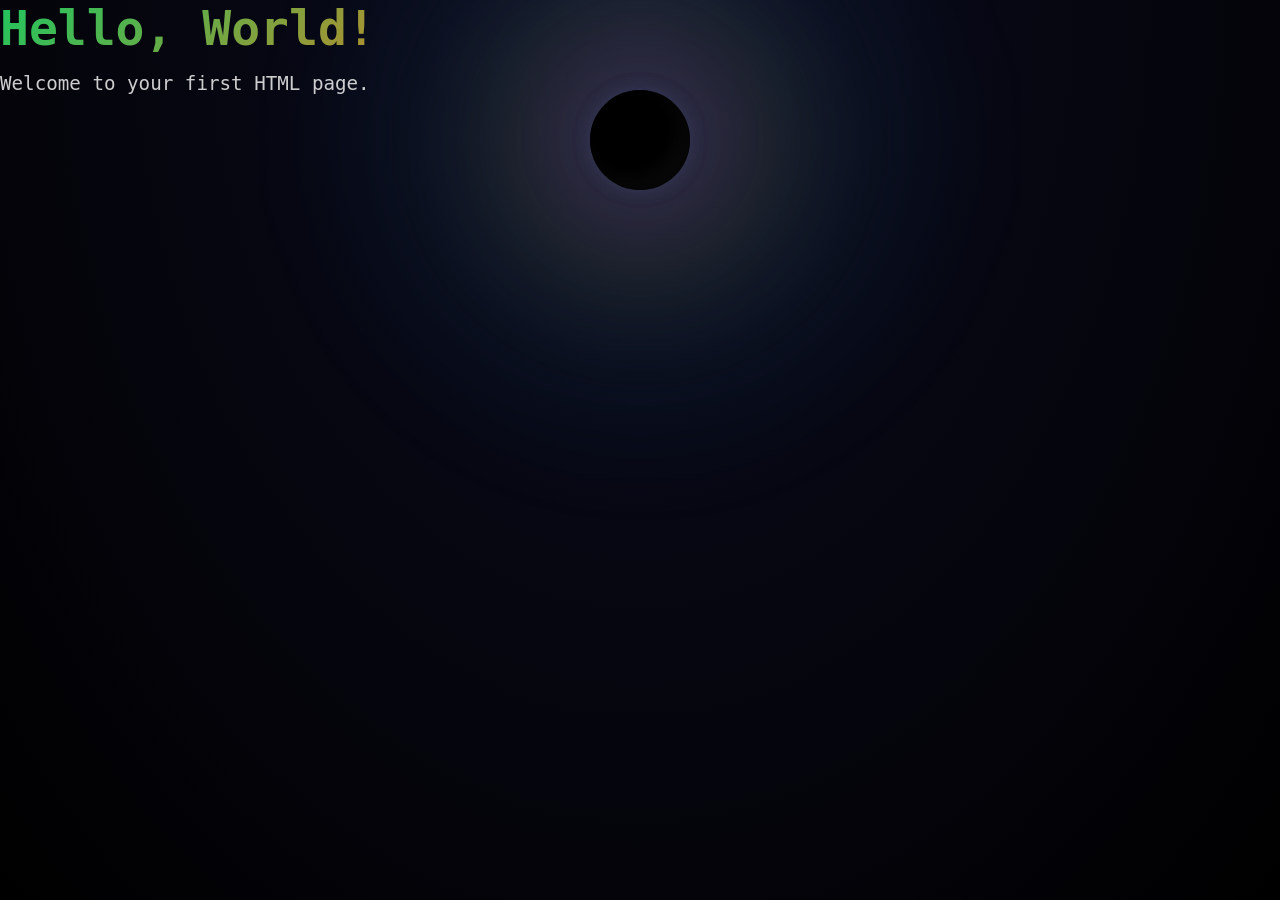
==== hello-world.html @ c0179c2c "feat(background): v1" ====
<!doctype html>
<html lang="en">
  <head>
    <meta charset="UTF-8" />
    <meta name="viewport" content="width=device-width, initial-scale=1.0" />
    <link rel="stylesheet" href="index.css" />
    <title>Hello World</title>
  </head>
  <body>
    <div class="cosmos-background">
      <div class="black-hole-moon-placeholder moon-position"></div>
      <div class="black-hole-moon moon-position"></div>
    </div>

    <div>
      <h1 class="hello-world">Hello, World!</h1>
      <p class="welcome-message">Welcome to your first HTML page.</p>
    </div>
  </body>
</html>
---- index.css ----
:root {
  --moon-size: 100px;
  --moon-position-top: 10%;
  --moon-position-left: 50%;
}

* {
  margin: 0;
  padding: 0;
  box-sizing: border-box;
}

body {
  min-height: 100vh;
  background: #000;
  color: #fff;
  font-family: monospace;
  overflow: hidden;
}

.cosmos-background {
  position: fixed;
  inset: 0;
  width: 100%;
  height: 100%;
  background: radial-gradient(ellipse at top, #0c0c20 0%, #000000 100%);
  z-index: -1;
}

.moon-position {
  position: absolute;
  top: var(--moon-position-top);
  left: var(--moon-position-left);
}

.black-hole-moon {
  transform: translateX(-50%);
  width: var(--moon-size);
  height: var(--moon-size);
  border-radius: 50%;
  /* Pure black as requested */
  background: #000;
  box-shadow:
    /* Inner shadow for depth */
    inset 0 0 30px rgba(0, 0, 0, 0.9),
    inset -10px -10px 20px rgba(255, 255, 255, 0.05),
    /* Event horizon glow */ 0 0 15px 2px rgba(50, 50, 80, 0.4);
  z-index: 2;
}

.black-hole-moon-placeholder {
  transform: translateX(-50%);
  width: var(--moon-size);
  height: var(--moon-size);
  border-radius: 50%;
  /* Pure black as requested */
  background: #000;
  box-shadow:
    /* Inner shadow for depth */
    inset 0 0 30px rgba(0, 0, 0, 0.9),
    inset -10px -10px 20px rgba(255, 255, 255, 0.05),
    /* Event horizon glow */ 0 0 15px 2px rgba(50, 50, 80, 0.4);
  position: relative;
  z-index: 2;
}

/* Aurora radiance effect - multiple layers for dispersed light */
.black-hole-moon-placeholder::before,
.black-hole-moon-placeholder::after {
  content: "";
  position: absolute;
  top: 50%;
  left: 50%;
  transform: translate(-50%, -50%);
  border-radius: 50%;
  pointer-events: none;
  z-index: -1; /* This ensures they stay BEHIND the black hole */
}

/* First radiance layer - green and pink aurora */
.black-hole-moon-placeholder::before {
  width: 400%;
  height: 400%;
  background: radial-gradient(
    ellipse at center,
    rgba(34, 197, 94, 0.25) 0%,
    rgba(168, 85, 247, 0.2) 15%,
    rgba(236, 72, 153, 0.15) 30%,
    rgba(34, 197, 94, 0.1) 45%,
    transparent 70%
  );
  animation: aurora-pulse 12s ease-in-out infinite;
  filter: blur(40px);
}

/* Second radiance layer - blue and cyan dispersed light */
.black-hole-moon-placeholder::after {
  width: 600%;
  height: 600%;
  background: radial-gradient(
    circle at center,
    rgba(59, 130, 246, 0.15) 0%,
    rgba(34, 197, 94, 0.12) 20%,
    rgba(236, 72, 153, 0.1) 35%,
    rgba(6, 182, 212, 0.08) 50%,
    transparent 75%
  );
  animation: aurora-disperse 20s ease-in-out infinite;
  filter: blur(60px);
}

/* Slow pulsing aurora animation */
@keyframes aurora-pulse {
  0%,
  100% {
    opacity: 0.6;
    transform: translate(-50%, -50%) scale(1) rotate(0deg);
  }
  33% {
    opacity: 0.8;
    transform: translate(-50%, -50%) scale(1.1) rotate(120deg);
  }
  66% {
    opacity: 0.7;
    transform: translate(-50%, -50%) scale(0.95) rotate(240deg);
  }
}

/* Very slow dispersing effect */
@keyframes aurora-disperse {
  0%,
  100% {
    opacity: 0.4;
    transform: translate(-50%, -50%) scale(1) rotate(0deg);
  }
  25% {
    opacity: 0.6;
    transform: translate(-48%, -52%) scale(1.15) rotate(-90deg);
  }
  50% {
    opacity: 0.5;
    transform: translate(-52%, -48%) scale(1.05) rotate(-180deg);
  }
  75% {
    opacity: 0.55;
    transform: translate(-50%, -50%) scale(1.2) rotate(-270deg);
  }
}

.content {
  position: relative;
  z-index: 1;
  padding: 60vh 2rem 2rem;
  text-align: center;
}

h1 {
  font-size: 3rem;
  margin-bottom: 1rem;
  background: linear-gradient(135deg, #22c55e, #f97316, #ec4899);
  -webkit-background-clip: text;
  -webkit-text-fill-color: transparent;
  background-clip: text;
  animation: shimmer 3s ease-in-out infinite;
}

p {
  font-size: 1.2rem;
  color: rgba(255, 255, 255, 0.8);
}
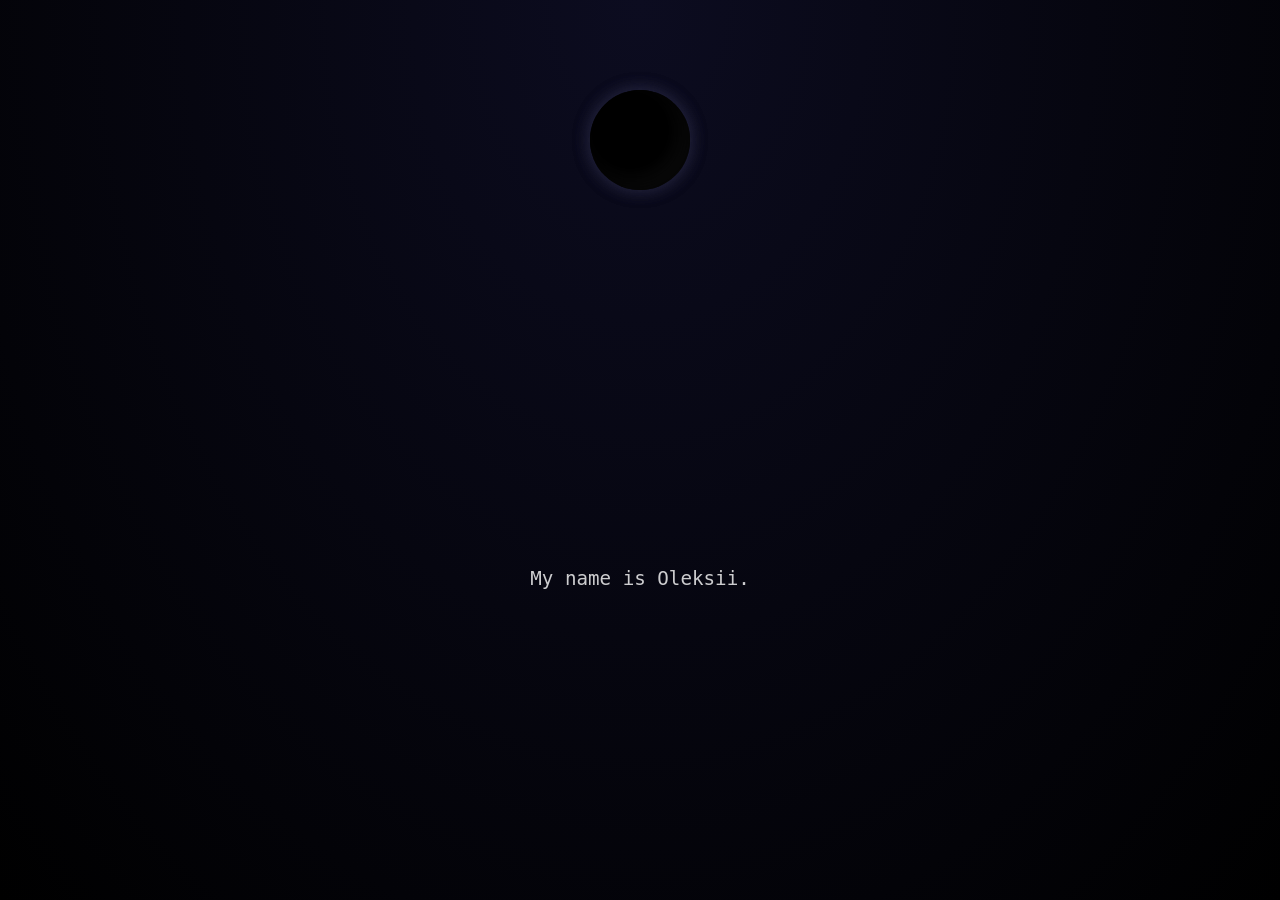
==== commit f75c32e6: "feat(html): add greeting text" ====
--- a/hello-world.html
+++ b/hello-world.html
@@ -12,9 +12,9 @@
       <div class="black-hole-moon moon-position"></div>
     </div>
 
-    <div>
+    <div class="content">
       <h1 class="hello-world">Hello, World!</h1>
-      <p class="welcome-message">Welcome to your first HTML page.</p>
+      <p class="welcome-message">My name is Oleksii.<br /></p>
     </div>
   </body>
 </html>
--- a/index.css
+++ b/index.css
@@ -38,13 +38,11 @@
   width: var(--moon-size);
   height: var(--moon-size);
   border-radius: 50%;
-  /* Pure black as requested */
   background: #000;
   box-shadow:
-    /* Inner shadow for depth */
     inset 0 0 30px rgba(0, 0, 0, 0.9),
     inset -10px -10px 20px rgba(255, 255, 255, 0.05),
-    /* Event horizon glow */ 0 0 15px 2px rgba(50, 50, 80, 0.4);
+    0 0 15px 2px rgba(50, 50, 80, 0.4);
   z-index: 2;
 }
 
@@ -53,111 +51,30 @@
   width: var(--moon-size);
   height: var(--moon-size);
   border-radius: 50%;
-  /* Pure black as requested */
   background: #000;
   box-shadow:
-    /* Inner shadow for depth */
     inset 0 0 30px rgba(0, 0, 0, 0.9),
     inset -10px -10px 20px rgba(255, 255, 255, 0.05),
-    /* Event horizon glow */ 0 0 15px 2px rgba(50, 50, 80, 0.4);
+    0 0 15px 2px rgba(50, 50, 80, 0.4);
   position: relative;
   z-index: 2;
-}
-
-/* Aurora radiance effect - multiple layers for dispersed light */
-.black-hole-moon-placeholder::before,
-.black-hole-moon-placeholder::after {
-  content: "";
-  position: absolute;
-  top: 50%;
-  left: 50%;
-  transform: translate(-50%, -50%);
-  border-radius: 50%;
-  pointer-events: none;
-  z-index: -1; /* This ensures they stay BEHIND the black hole */
-}
-
-/* First radiance layer - green and pink aurora */
-.black-hole-moon-placeholder::before {
-  width: 400%;
-  height: 400%;
-  background: radial-gradient(
-    ellipse at center,
-    rgba(34, 197, 94, 0.25) 0%,
-    rgba(168, 85, 247, 0.2) 15%,
-    rgba(236, 72, 153, 0.15) 30%,
-    rgba(34, 197, 94, 0.1) 45%,
-    transparent 70%
-  );
-  animation: aurora-pulse 12s ease-in-out infinite;
-  filter: blur(40px);
-}
-
-/* Second radiance layer - blue and cyan dispersed light */
-.black-hole-moon-placeholder::after {
-  width: 600%;
-  height: 600%;
-  background: radial-gradient(
-    circle at center,
-    rgba(59, 130, 246, 0.15) 0%,
-    rgba(34, 197, 94, 0.12) 20%,
-    rgba(236, 72, 153, 0.1) 35%,
-    rgba(6, 182, 212, 0.08) 50%,
-    transparent 75%
-  );
-  animation: aurora-disperse 20s ease-in-out infinite;
-  filter: blur(60px);
-}
-
-/* Slow pulsing aurora animation */
-@keyframes aurora-pulse {
-  0%,
-  100% {
-    opacity: 0.6;
-    transform: translate(-50%, -50%) scale(1) rotate(0deg);
-  }
-  33% {
-    opacity: 0.8;
-    transform: translate(-50%, -50%) scale(1.1) rotate(120deg);
-  }
-  66% {
-    opacity: 0.7;
-    transform: translate(-50%, -50%) scale(0.95) rotate(240deg);
-  }
-}
-
-/* Very slow dispersing effect */
-@keyframes aurora-disperse {
-  0%,
-  100% {
-    opacity: 0.4;
-    transform: translate(-50%, -50%) scale(1) rotate(0deg);
-  }
-  25% {
-    opacity: 0.6;
-    transform: translate(-48%, -52%) scale(1.15) rotate(-90deg);
-  }
-  50% {
-    opacity: 0.5;
-    transform: translate(-52%, -48%) scale(1.05) rotate(-180deg);
-  }
-  75% {
-    opacity: 0.55;
-    transform: translate(-50%, -50%) scale(1.2) rotate(-270deg);
-  }
 }
 
 .content {
   position: relative;
   z-index: 1;
-  padding: 60vh 2rem 2rem;
+  padding: 55vh 2rem 2rem;
   text-align: center;
+  display: flex;
+  flex-direction: column;
+  align-items: center;
 }
 
 h1 {
   font-size: 3rem;
   margin-bottom: 1rem;
-  background: linear-gradient(135deg, #22c55e, #f97316, #ec4899);
+  width: max-content;
+  background: linear-gradient(135deg, #22c55e);
   -webkit-background-clip: text;
   -webkit-text-fill-color: transparent;
   background-clip: text;
@@ -167,4 +84,5 @@
 p {
   font-size: 1.2rem;
   color: rgba(255, 255, 255, 0.8);
+  margin-bottom: 1rem;
 }
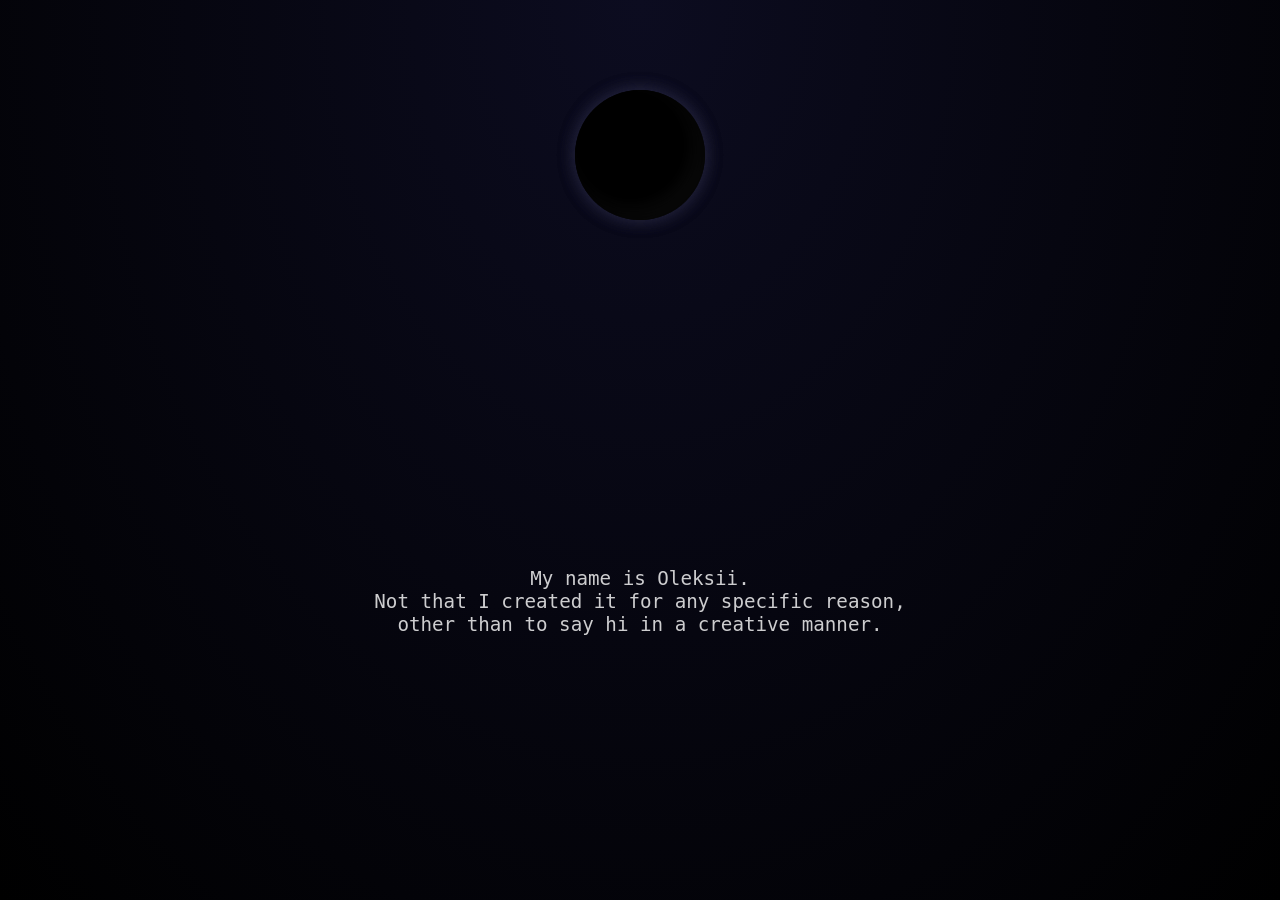
==== commit f18b032a: "feat(html): extend greeting" ====
--- a/hello-world.html
+++ b/hello-world.html
@@ -14,7 +14,10 @@
 
     <div class="content">
       <h1 class="hello-world">Hello, World!</h1>
-      <p class="welcome-message">My name is Oleksii.<br /></p>
+      <p class="welcome-message">
+        My name is Oleksii.<br />Not that I created it for any specific reason,
+        <br />other than to say hi in a creative manner.
+      </p>
     </div>
   </body>
 </html>
--- a/index.css
+++ b/index.css
@@ -1,5 +1,5 @@
 :root {
-  --moon-size: 100px;
+  --moon-size: 130px;
   --moon-position-top: 10%;
   --moon-position-left: 50%;
 }
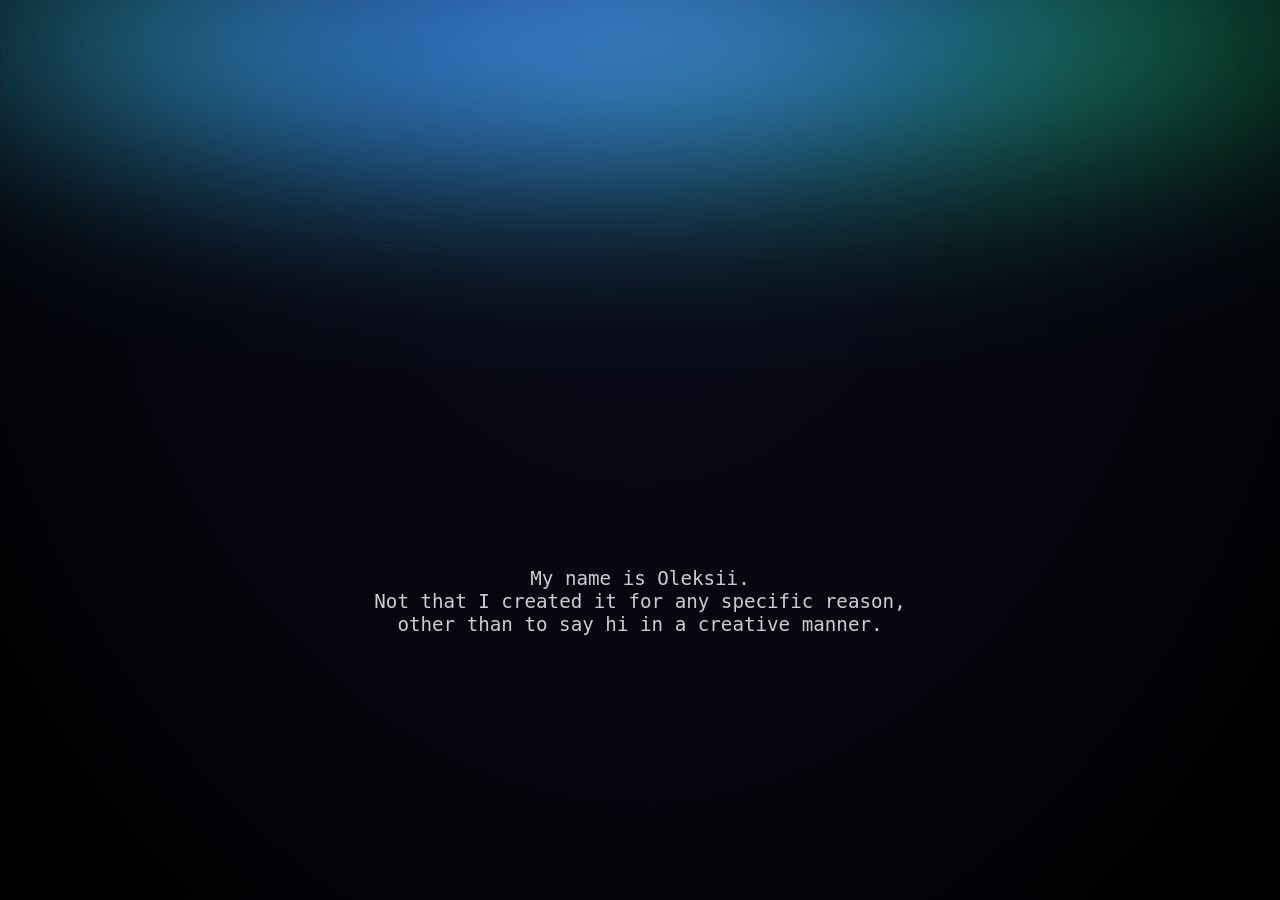
==== commit 94f40d52: "feat(moon): remove completely" ====
--- a/hello-world.html
+++ b/hello-world.html
@@ -8,8 +8,7 @@
   </head>
   <body>
     <div class="cosmos-background">
-      <div class="black-hole-moon-placeholder moon-position"></div>
-      <div class="black-hole-moon moon-position"></div>
+      <!-- <div class="black-hole-moon moon-position"></div> -->
     </div>
 
     <div class="content">
--- a/index.css
+++ b/index.css
@@ -27,10 +27,105 @@
   z-index: -1;
 }
 
+/* Aurora layers */
+.cosmos-background::before,
+.cosmos-background::after {
+  content: "";
+  position: absolute;
+  top: -10%;
+  left: -10%;
+  width: 120%;
+  height: 60%;
+  mix-blend-mode: screen;
+  filter: blur(80px);
+  pointer-events: none;
+}
+
+/* First aurora layer - subtle green with blue */
+.cosmos-background::before {
+  background:
+    radial-gradient(
+      ellipse 80% 60% at 50% 20%,
+      rgba(59, 130, 246, 0.5) 0%,
+      rgba(37, 99, 235, 0.35) 20%,
+      rgba(16, 185, 129, 0.2) 40%,
+      transparent 70%
+    ),
+    radial-gradient(
+      ellipse 60% 50% at 30% 25%,
+      rgba(37, 99, 235, 0.4) 0%,
+      rgba(59, 130, 246, 0.25) 30%,
+      transparent 60%
+    ),
+    radial-gradient(
+      ellipse 60% 50% at 70% 25%,
+      rgba(16, 185, 129, 0.25) 0%,
+      rgba(34, 197, 94, 0.15) 30%,
+      transparent 60%
+    );
+  animation: aurora-wave-1 20s ease-in-out infinite alternate;
+}
+
+/* Second aurora layer - blue dominant with hints of green */
+.cosmos-background::after {
+  background:
+    radial-gradient(
+      ellipse 75% 55% at 50% 22%,
+      rgba(59, 130, 246, 0.45) 0%,
+      rgba(37, 99, 235, 0.3) 25%,
+      rgba(16, 185, 129, 0.15) 45%,
+      transparent 75%
+    ),
+    radial-gradient(
+      ellipse 55% 45% at 40% 28%,
+      rgba(37, 99, 235, 0.35) 0%,
+      rgba(59, 130, 246, 0.25) 35%,
+      transparent 65%
+    ),
+    radial-gradient(
+      ellipse 55% 45% at 60% 28%,
+      rgba(16, 185, 129, 0.2) 0%,
+      rgba(34, 197, 94, 0.12) 35%,
+      transparent 65%
+    );
+  animation: aurora-wave-2 25s ease-in-out infinite alternate-reverse;
+}
+
+@keyframes aurora-wave-1 {
+  0% {
+    transform: translateX(0%) translateY(0%) scale(1) rotate(0deg);
+    opacity: 0.7;
+  }
+  50% {
+    transform: translateX(-1%) translateY(-0.5%) scale(1.01) rotate(-0.3deg);
+    opacity: 0.75;
+  }
+  100% {
+    transform: translateX(1%) translateY(-1%) scale(0.99) rotate(0.3deg);
+    opacity: 0.7;
+  }
+}
+
+@keyframes aurora-wave-2 {
+  0% {
+    transform: translateX(0%) translateY(0%) scale(1) rotate(0deg);
+    opacity: 0.75;
+  }
+  50% {
+    transform: translateX(1.5%) translateY(-0.8%) scale(1.015) rotate(0.4deg);
+    opacity: 0.8;
+  }
+  100% {
+    transform: translateX(-1.5%) translateY(-0.5%) scale(0.985) rotate(-0.4deg);
+    opacity: 0.75;
+  }
+}
+
 .moon-position {
   position: absolute;
   top: var(--moon-position-top);
   left: var(--moon-position-left);
+  z-index: 10;
 }
 
 .black-hole-moon {
@@ -43,6 +138,7 @@
     inset 0 0 30px rgba(0, 0, 0, 0.9),
     inset -10px -10px 20px rgba(255, 255, 255, 0.05),
     0 0 15px 2px rgba(50, 50, 80, 0.4);
+  position: relative;
   z-index: 2;
 }
 
@@ -57,7 +153,7 @@
     inset -10px -10px 20px rgba(255, 255, 255, 0.05),
     0 0 15px 2px rgba(50, 50, 80, 0.4);
   position: relative;
-  z-index: 2;
+  z-index: 1;
 }
 
 .content {
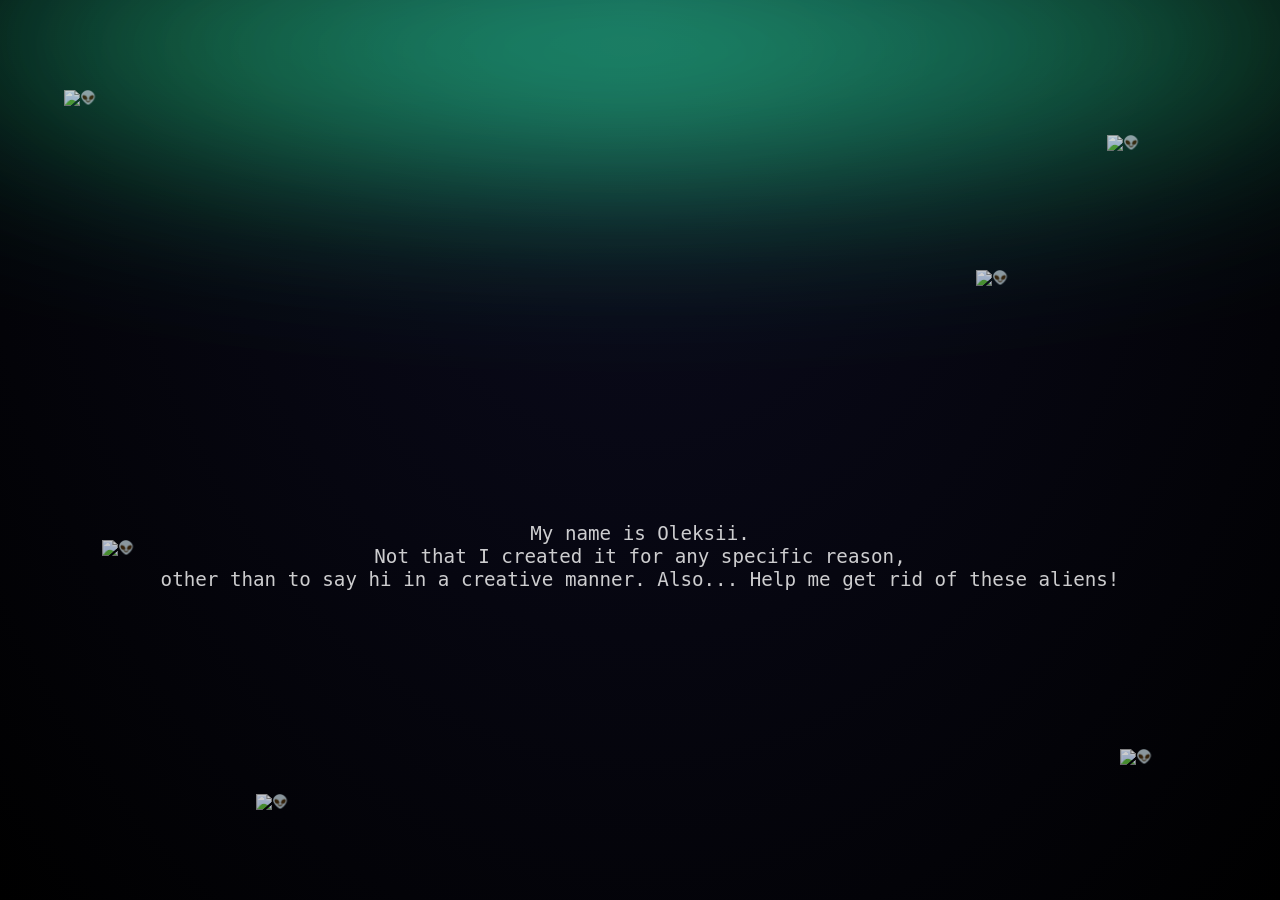
==== commit c319906d: "feat(alien): add explodable aliens" ====
--- a/hello-world.html
+++ b/hello-world.html
@@ -5,18 +5,116 @@
     <meta name="viewport" content="width=device-width, initial-scale=1.0" />
     <link rel="stylesheet" href="index.css" />
     <title>Hello World</title>
+    <style>
+      .alien-sticker {
+        position: fixed;
+        pointer-events: auto;
+        z-index: 1000;
+        animation: float 6s ease-in-out infinite;
+        opacity: 0.8;
+        cursor: pointer;
+        transition: transform 0.1s;
+      }
+
+      .alien-sticker:hover {
+        transform: scale(1.1);
+      }
+
+      @keyframes float {
+        0%,
+        100% {
+          transform: translateY(0px) rotate(0deg);
+        }
+        50% {
+          transform: translateY(-20px) rotate(5deg);
+        }
+      }
+
+      .alien-sticker:nth-child(odd) {
+        animation-direction: alternate-reverse;
+      }
+
+      @keyframes explode {
+        0% {
+          transform: scale(1) rotate(0deg);
+          opacity: 1;
+        }
+        50% {
+          transform: scale(1.5) rotate(180deg);
+          opacity: 0.5;
+        }
+        100% {
+          transform: scale(0) rotate(360deg);
+          opacity: 0;
+        }
+      }
+
+      .exploding {
+        animation: explode 0.5s ease-out forwards !important;
+      }
+    </style>
   </head>
   <body>
     <div class="cosmos-background">
       <!-- <div class="black-hole-moon moon-position"></div> -->
     </div>
 
+    <!-- Alien Stickers -->
+    <img
+      src="https://openmoji.org/data/color/svg/1F47D.svg"
+      class="alien-sticker"
+      style="top: 10%; left: 5%; width: 60px"
+      alt="👽"
+    />
+    <img
+      src="https://openmoji.org/data/color/svg/1F47D.svg"
+      class="alien-sticker"
+      style="top: 15%; right: 10%; width: 45px; animation-delay: 1s"
+      alt="👽"
+    />
+    <img
+      src="https://openmoji.org/data/color/svg/1F47D.svg"
+      class="alien-sticker"
+      style="top: 60%; left: 8%; width: 50px; animation-delay: 2s"
+      alt="👽"
+    />
+    <img
+      src="https://openmoji.org/data/color/svg/1F47D.svg"
+      class="alien-sticker"
+      style="top: 30%; right: 20%; width: 48px; animation-delay: 2.5s"
+      alt="👽"
+    />
+    <img
+      src="https://openmoji.org/data/color/svg/1F47D.svg"
+      class="alien-sticker"
+      style="bottom: 10%; left: 20%; width: 52px; animation-delay: 3s"
+      alt="👽"
+    />
+    <img
+      src="https://openmoji.org/data/color/svg/1F47D.svg"
+      class="alien-sticker"
+      style="bottom: 15%; right: 8%; width: 58px; animation-delay: 0.8s"
+      alt="👽"
+    />
+
     <div class="content">
       <h1 class="hello-world">Hello, World!</h1>
       <p class="welcome-message">
         My name is Oleksii.<br />Not that I created it for any specific reason,
-        <br />other than to say hi in a creative manner.
+        <br />other than to say hi in a creative manner. Also... Help me get rid
+        of these aliens!
       </p>
     </div>
+
+    <script>
+      document.querySelectorAll(".alien-sticker").forEach((alien) => {
+        alien.addEventListener("click", function () {
+          this.classList.add("exploding");
+          setTimeout(() => {
+            this.remove();
+          }, 500);
+        });
+      });
+    </script>
   </body>
 </html>
--- a/index.css
+++ b/index.css
@@ -41,83 +41,73 @@
   pointer-events: none;
 }
 
-/* First aurora layer - subtle green with blue */
+/* First aurora layer - soft green */
 .cosmos-background::before {
   background:
     radial-gradient(
       ellipse 80% 60% at 50% 20%,
-      rgba(59, 130, 246, 0.5) 0%,
-      rgba(37, 99, 235, 0.35) 20%,
-      rgba(16, 185, 129, 0.2) 40%,
+      rgba(16, 185, 129, 0.28) 0%,
+      rgba(16, 185, 129, 0.2) 20%,
+      rgba(34, 197, 94, 0.15) 40%,
       transparent 70%
     ),
     radial-gradient(
       ellipse 60% 50% at 30% 25%,
-      rgba(37, 99, 235, 0.4) 0%,
-      rgba(59, 130, 246, 0.25) 30%,
+      rgba(34, 197, 94, 0.25) 0%,
+      rgba(16, 185, 129, 0.18) 30%,
       transparent 60%
     ),
     radial-gradient(
       ellipse 60% 50% at 70% 25%,
-      rgba(16, 185, 129, 0.25) 0%,
+      rgba(16, 185, 129, 0.22) 0%,
       rgba(34, 197, 94, 0.15) 30%,
       transparent 60%
     );
-  animation: aurora-wave-1 20s ease-in-out infinite alternate;
+  animation: aurora-breathe-1 8s ease-in-out infinite;
 }
 
-/* Second aurora layer - blue dominant with hints of green */
+/* Second aurora layer - soft emerald green */
 .cosmos-background::after {
   background:
     radial-gradient(
       ellipse 75% 55% at 50% 22%,
-      rgba(59, 130, 246, 0.45) 0%,
-      rgba(37, 99, 235, 0.3) 25%,
-      rgba(16, 185, 129, 0.15) 45%,
+      rgba(34, 197, 94, 0.26) 0%,
+      rgba(16, 185, 129, 0.2) 25%,
+      rgba(5, 150, 105, 0.14) 45%,
       transparent 75%
     ),
     radial-gradient(
       ellipse 55% 45% at 40% 28%,
-      rgba(37, 99, 235, 0.35) 0%,
-      rgba(59, 130, 246, 0.25) 35%,
+      rgba(16, 185, 129, 0.22) 0%,
+      rgba(34, 197, 94, 0.16) 35%,
       transparent 65%
     ),
     radial-gradient(
       ellipse 55% 45% at 60% 28%,
-      rgba(16, 185, 129, 0.2) 0%,
-      rgba(34, 197, 94, 0.12) 35%,
+      rgba(5, 150, 105, 0.2) 0%,
+      rgba(16, 185, 129, 0.14) 35%,
       transparent 65%
     );
-  animation: aurora-wave-2 25s ease-in-out infinite alternate-reverse;
+  animation: aurora-breathe-2 10s ease-in-out infinite;
 }
 
-@keyframes aurora-wave-1 {
-  0% {
-    transform: translateX(0%) translateY(0%) scale(1) rotate(0deg);
-    opacity: 0.7;
+@keyframes aurora-breathe-1 {
+  0%,
+  100% {
+    opacity: 0.6;
   }
   50% {
-    transform: translateX(-1%) translateY(-0.5%) scale(1.01) rotate(-0.3deg);
-    opacity: 0.75;
-  }
-  100% {
-    transform: translateX(1%) translateY(-1%) scale(0.99) rotate(0.3deg);
-    opacity: 0.7;
+    opacity: 0.85;
   }
 }
 
-@keyframes aurora-wave-2 {
-  0% {
-    transform: translateX(0%) translateY(0%) scale(1) rotate(0deg);
-    opacity: 0.75;
+@keyframes aurora-breathe-2 {
+  0%,
+  100% {
+    opacity: 0.65;
   }
   50% {
-    transform: translateX(1.5%) translateY(-0.8%) scale(1.015) rotate(0.4deg);
-    opacity: 0.8;
-  }
-  100% {
-    transform: translateX(-1.5%) translateY(-0.5%) scale(0.985) rotate(-0.4deg);
-    opacity: 0.75;
+    opacity: 0.9;
   }
 }
 
@@ -159,7 +149,7 @@
 .content {
   position: relative;
   z-index: 1;
-  padding: 55vh 2rem 2rem;
+  padding: 50vh 2rem 2rem;
   text-align: center;
   display: flex;
   flex-direction: column;
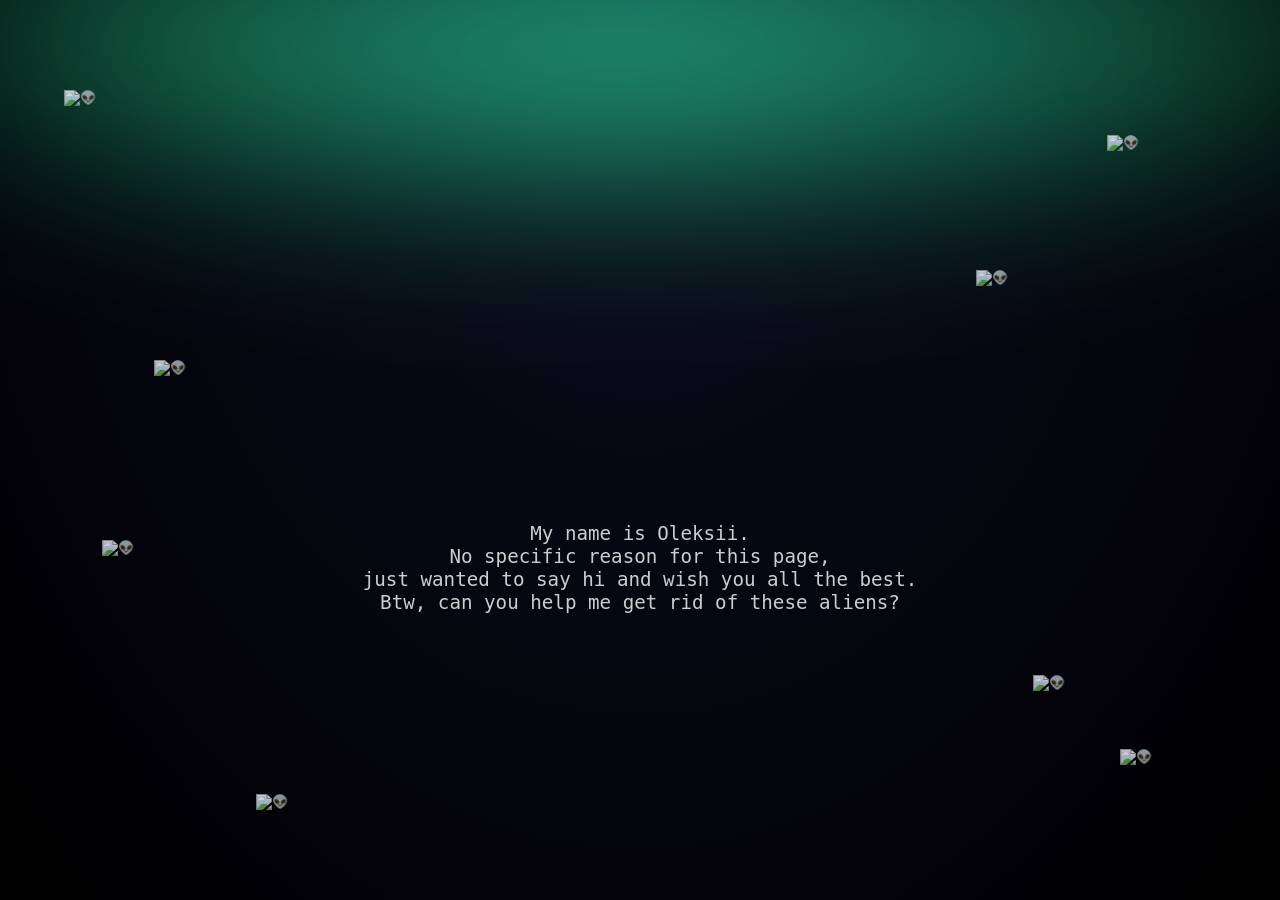
==== commit 81fbbc5f: "feat(html): confetti on no aliens" ====
--- a/hello-world.html
+++ b/hello-world.html
@@ -52,6 +52,36 @@
       .exploding {
         animation: explode 0.5s ease-out forwards !important;
       }
+
+      .thanks-message {
+        color: rgba(255, 255, 255, 0.8);
+        text-align: center;
+        opacity: 0;
+        animation: fadeIn 1s ease-in forwards;
+      }
+
+      @keyframes fadeIn {
+        to {
+          opacity: 1;
+        }
+      }
+
+      .confetti {
+        position: fixed;
+        width: 10px;
+        height: 10px;
+        background-color: #f0f;
+        top: -10px;
+        z-index: 999;
+        animation: confetti-fall 3s linear forwards;
+      }
+
+      @keyframes confetti-fall {
+        to {
+          transform: translateY(100vh) rotate(720deg);
+          opacity: 0;
+        }
+      }
     </style>
   </head>
   <body>
@@ -81,6 +111,18 @@
     <img
       src="https://openmoji.org/data/color/svg/1F47D.svg"
       class="alien-sticker"
+      style="top: 75%; right: 15%; width: 55px; animation-delay: 0.5s"
+      alt="👽"
+    />
+    <img
+      src="https://openmoji.org/data/color/svg/1F47D.svg"
+      class="alien-sticker"
+      style="top: 40%; left: 12%; width: 40px; animation-delay: 1.5s"
+      alt="👽"
+    />
+    <img
+      src="https://openmoji.org/data/color/svg/1F47D.svg"
+      class="alien-sticker"
       style="top: 30%; right: 20%; width: 48px; animation-delay: 2.5s"
       alt="👽"
     />
@@ -100,21 +142,70 @@
     <div class="content">
       <h1 class="hello-world">Hello, World!</h1>
       <p class="welcome-message">
-        My name is Oleksii.<br />Not that I created it for any specific reason,
-        <br />other than to say hi in a creative manner. Also... Help me get rid
-        of these aliens!
+        My name is Oleksii.<br />
+        No specific reason for this page,<br />
+        just wanted to say hi and wish you all the best.<br />
+        Btw, can you help me get rid of these aliens?
       </p>
     </div>
 
     <script>
+      let alienCount = document.querySelectorAll(".alien-sticker").length;
+
       document.querySelectorAll(".alien-sticker").forEach((alien) => {
         alien.addEventListener("click", function () {
           this.classList.add("exploding");
+          alienCount--;
+
           setTimeout(() => {
             this.remove();
+
+            // Check if all aliens are gone
+            if (alienCount === 0) {
+              celebrateVictory();
+            }
           }, 500);
         });
       });
+
+      function celebrateVictory() {
+        // Add thanks message
+        const content = document.querySelector(".content");
+        const thanksMsg = document.createElement("p");
+        thanksMsg.className = "thanks-message";
+        thanksMsg.textContent = "Thanks!❤️";
+        content.appendChild(thanksMsg);
+
+        // Create confetti
+        const colors = [
+          "#ff0000",
+          "#00ff00",
+          "#0000ff",
+          "#ffff00",
+          "#ff00ff",
+          "#00ffff",
+          "#ffa500",
+          "#ff1493",
+        ];
+
+        for (let i = 0; i < 100; i++) {
+          setTimeout(() => {
+            const confetti = document.createElement("div");
+            confetti.className = "confetti";
+            confetti.style.left = Math.random() * 100 + "%";
+            confetti.style.backgroundColor =
+              colors[Math.floor(Math.random() * colors.length)];
+            confetti.style.width = Math.random() * 10 + 5 + "px";
+            confetti.style.height = Math.random() * 10 + 5 + "px";
+            confetti.style.animationDelay = Math.random() * 0.5 + "s";
+            confetti.style.animationDuration = Math.random() * 2 + 2 + "s";
+
+            document.body.appendChild(confetti);
+
+            setTimeout(() => confetti.remove(), 4000);
+          }, i * 30);
+        }
+      }
     </script>
   </body>
 </html>
